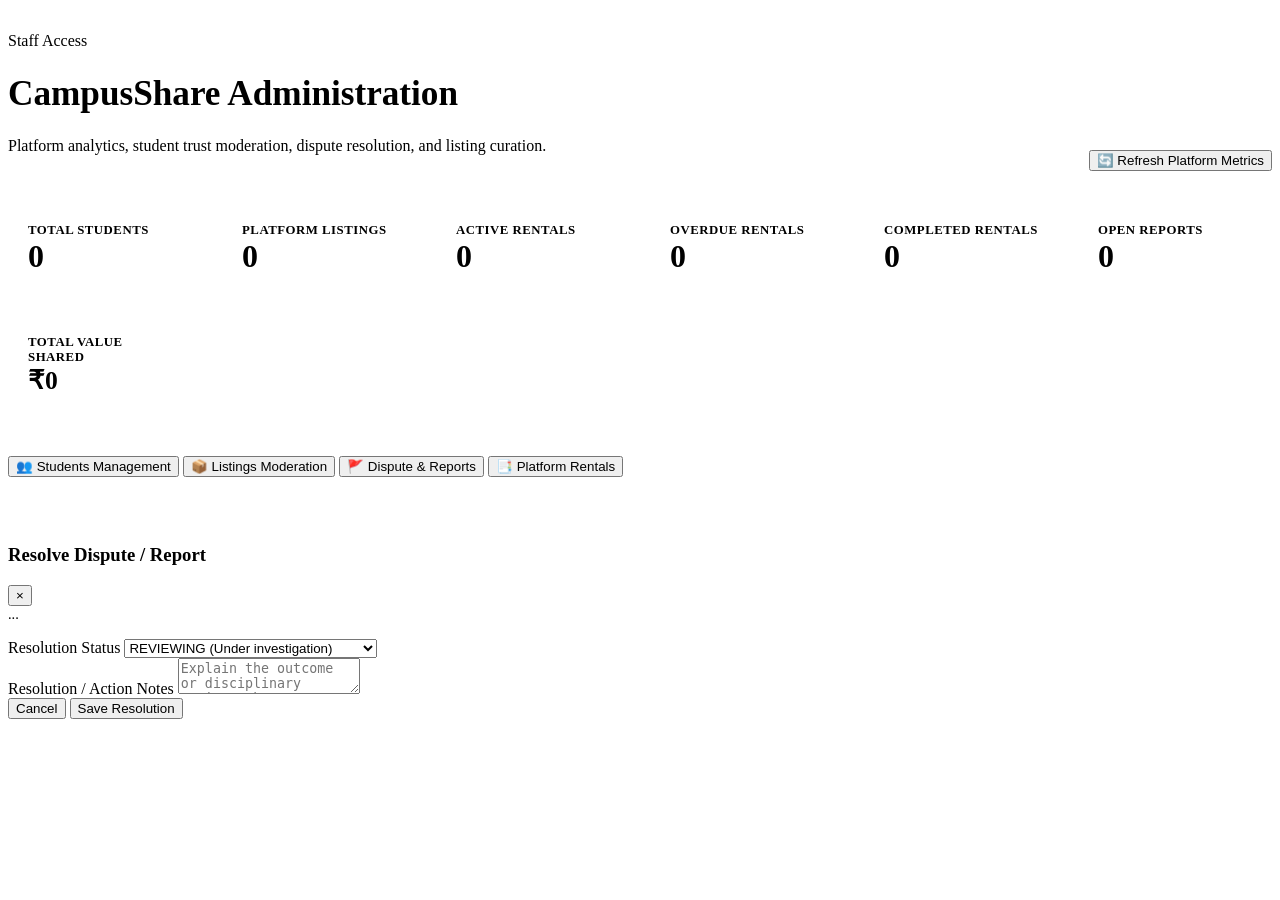
==== frontend/admin.html @ 369333aa "Initial commit - CampusShare full stack app" ====
<!DOCTYPE html>
<html lang="en">
<head>
  <meta charset="UTF-8">
  <meta name="viewport" content="width=device-width, initial-scale=1.0">
  <title>Admin Dashboard & Moderation — CampusShare</title>
  <link rel="stylesheet" href="/css/styles.css">
  <style>
    .admin-layout {
      margin-top: 2rem;
    }
    .kpi-row {
      display: grid;
      grid-template-columns: repeat(auto-fit, minmax(180px, 1fr));
      gap: 1.25rem;
      margin-bottom: 2.5rem;
    }
    .admin-kpi {
      background: #ffffff;
      border: 1px solid var(--border);
      border-radius: var(--radius-md);
      padding: 1.25rem;
      box-shadow: var(--shadow-sm);
    }
    .admin-kpi .num {
      font-size: 2rem;
      font-weight: 900;
      color: var(--text-main);
    }
    .admin-kpi .lbl {
      font-size: 0.8rem;
      font-weight: 700;
      color: var(--text-muted);
      text-transform: uppercase;
      letter-spacing: 0.04em;
    }

    .table-container {
      background: #ffffff;
      border: 1px solid var(--border);
      border-radius: var(--radius-lg);
      padding: 1.5rem;
      box-shadow: var(--shadow-sm);
      overflow-x: auto;
    }
    table.admin-table {
      width: 100%;
      border-collapse: collapse;
      font-size: 0.875rem;
      text-align: left;
    }
    table.admin-table th {
      padding: 0.75rem 1rem;
      border-bottom: 2px solid var(--border);
      color: var(--text-muted);
      font-weight: 600;
      font-size: 0.775rem;
      text-transform: uppercase;
      letter-spacing: 0.04em;
    }
    table.admin-table td {
      padding: 0.85rem 1rem;
      border-bottom: 1px solid var(--border);
      vertical-align: middle;
    }
    table.admin-table tr:hover {
      background: var(--bg-main);
    }
  </style>
</head>
<body>

  <div id="navbar-placeholder"></div>

  <div class="container main-content admin-layout">

    <div style="display: flex; justify-content: space-between; align-items: flex-end; margin-bottom: 2rem; flex-wrap: wrap; gap: 1rem;">
      <div>
        <span class="badge badge-danger" style="margin-bottom: 0.4rem;">Staff Access</span>
        <h1 style="font-size: 2.2rem; font-weight: 800; color: var(--text-main);">CampusShare Administration</h1>
        <p style="color: var(--text-muted); font-size: 1rem;">Platform analytics, student trust moderation, dispute resolution, and listing curation.</p>
      </div>
      <div>
        <button class="btn btn-secondary btn-sm" onclick="loadAdminData()">🔄 Refresh Platform Metrics</button>
      </div>
    </div>

    <!-- KPI Metric Cards -->
    <div class="kpi-row" id="kpi-row">
      <div class="admin-kpi">
        <div class="lbl">Total Students</div>
        <div class="num" id="stat-students">0</div>
      </div>
      <div class="admin-kpi">
        <div class="lbl">Platform Listings</div>
        <div class="num" id="stat-listings">0</div>
      </div>
      <div class="admin-kpi">
        <div class="lbl">Active Rentals</div>
        <div class="num" id="stat-active" style="color: var(--primary);">0</div>
      </div>
      <div class="admin-kpi">
        <div class="lbl">Overdue Rentals</div>
        <div class="num" id="stat-overdue" style="color: var(--danger);">0</div>
      </div>
      <div class="admin-kpi">
        <div class="lbl">Completed Rentals</div>
        <div class="num" id="stat-completed" style="color: var(--success);">0</div>
      </div>
      <div class="admin-kpi">
        <div class="lbl">Open Reports</div>
        <div class="num" id="stat-reports" style="color: var(--warning);">0</div>
      </div>
      <div class="admin-kpi">
        <div class="lbl">Total Value Shared</div>
        <div class="num" id="stat-value" style="font-size: 1.6rem;">₹0</div>
      </div>
    </div>

    <!-- Admin Tabs -->
    <div class="tab-nav">
      <button class="tab-btn active" id="atab-users-btn" onclick="switchAdminTab('users')">👥 Students Management</button>
      <button class="tab-btn" id="atab-listings-btn" onclick="switchAdminTab('listings')">📦 Listings Moderation</button>
      <button class="tab-btn" id="atab-reports-btn" onclick="switchAdminTab('reports')">🚩 Dispute & Reports</button>
      <button class="tab-btn" id="atab-rentals-btn" onclick="switchAdminTab('rentals')">📑 Platform Rentals</button>
    </div>

    <!-- Tab Contents -->
    <div class="table-container" id="admin-table-container">
      <div class="spinner"></div>
    </div>

  </div>

  <!-- Resolve Report Modal -->
  <div class="modal-backdrop" id="report-action-modal">
    <div class="modal-card">
      <div class="modal-header">
        <h3>Resolve Dispute / Report</h3>
        <button class="modal-close-btn" onclick="closeReportActionModal()">&times;</button>
      </div>
      <div class="modal-body">
        <div style="font-size: 0.9rem; margin-bottom: 1rem;" id="report-modal-details">...</div>

        <div class="form-group">
          <label class="form-label" for="report-new-status">Resolution Status</label>
          <select id="report-new-status" class="form-select">
            <option value="REVIEWING">REVIEWING (Under investigation)</option>
            <option value="RESOLVED">RESOLVED (Action taken / completed)</option>
            <option value="REJECTED">REJECTED (Invalid or false alarm)</option>
          </select>
        </div>

        <div class="form-group">
          <label class="form-label" for="report-resolution-notes">Resolution / Action Notes</label>
          <textarea id="report-resolution-notes" class="form-textarea" placeholder="Explain the outcome or disciplinary action taken..."></textarea>
        </div>
      </div>
      <div class="modal-footer">
        <button class="btn btn-secondary" onclick="closeReportActionModal()">Cancel</button>
        <button class="btn btn-primary" onclick="saveReportResolution()">Save Resolution</button>
      </div>
    </div>
  </div>

  <script src="/js/api.js"></script>
  <script src="/js/navbar.js"></script>
  <script>
    let currentAdminTab = "users";
    let activeReportId = null;

    document.addEventListener("DOMContentLoaded", async () => {
      if (!API.isAuthenticated()) {
        window.location.href = "/login.html";
        return;
      }
      if (!API.isAdmin()) {
        showToast("Administrator privileges required.", "error");
        setTimeout(() => window.location.href = "/dashboard.html", 1000);
        return;
      }

      await loadAdminData();
    });

    async function loadAdminData() {
      try {
        const metrics = await API.request("/api/admin/dashboard");
        document.getElementById("stat-students").textContent = metrics.total_students;
        document.getElementById("stat-listings").textContent = metrics.total_listings;
        document.getElementById("stat-active").textContent = metrics.active_rentals;
        document.getElementById("stat-overdue").textContent = metrics.overdue_rentals;
        document.getElementById("stat-completed").textContent = metrics.completed_rentals;
        document.getElementById("stat-reports").textContent = metrics.open_reports;
        document.getElementById("stat-value").textContent = formatCurrency(metrics.total_value_shared);

        await renderCurrentTab();
      } catch (err) {
        showToast("Failed to load admin metrics.", "error");
      }
    }

    async function switchAdminTab(tab) {
      currentAdminTab = tab;
      document.querySelectorAll(".tab-btn").forEach(b => b.classList.remove("active"));
      const btn = document.getElementById(`atab-${tab}-btn`);
      if (btn) btn.classList.add("active");

      await renderCurrentTab();
    }

    async function renderCurrentTab() {
      const container = document.getElementById("admin-table-container");
      container.innerHTML = `<div class="spinner"></div>`;

      try {
        if (currentAdminTab === "users") {
          const users = await API.request("/api/admin/users");
          container.innerHTML = `
            <table class="admin-table">
              <thead>
                <tr>
                  <th>Student</th>
                  <th>Department & Year</th>
                  <th>Role</th>
                  <th>Trust Score</th>
                  <th>Rating</th>
                  <th>Listings / Rentals</th>
                  <th>Status</th>
                  <th style="text-align: right;">Action</th>
                </tr>
              </thead>
              <tbody>
                ${users.map(u => `
                  <tr>
                    <td>
                      <div style="font-weight: 700;">${u.name}</div>
                      <div style="font-size: 0.75rem; color: var(--text-muted);">${u.email}</div>
                    </td>
                    <td>${u.department} • ${u.year}</td>
                    <td><span class="badge ${u.role === 'admin' ? 'badge-danger' : 'badge-secondary'}">${u.role}</span></td>
                    <td>${getTrustBadgeHtml(u.trust_score)}</td>
                    <td>⭐ ${u.average_rating.toFixed(1)}</td>
                    <td>${u.listings_count} items • ${u.rentals_count} rentals</td>
                    <td>
                      <span class="badge ${u.is_active ? 'badge-success' : 'badge-danger'}">
                        ${u.is_active ? 'Active' : 'Suspended'}
                      </span>
                    </td>
                    <td style="text-align: right;">
                      ${u.role !== 'admin' ? `
                        <button class="btn ${u.is_active ? 'btn-danger' : 'btn-success'} btn-sm" onclick="toggleUserSuspend(${u.id}, '${u.name}', ${u.is_active})">
                          ${u.is_active ? 'Suspend' : 'Reactivate'}
                        </button>
                      ` : '<span style="font-size: 0.8rem; color: var(--text-light);">Protected</span>'}
                    </td>
                  </tr>
                `).join("")}
              </tbody>
            </table>
          `;
        } else if (currentAdminTab === "listings") {
          const listings = await API.request("/api/admin/listings");
          container.innerHTML = `
            <table class="admin-table">
              <thead>
                <tr>
                  <th>Listing Title</th>
                  <th>Owner</th>
                  <th>Category</th>
                  <th>Daily Price</th>
                  <th>Pickup</th>
                  <th>Semester Mode</th>
                  <th style="text-align: right;">Actions</th>
                </tr>
              </thead>
              <tbody>
                ${listings.map(l => `
                  <tr>
                    <td>
                      <div style="font-weight: 700;"><a href="/listing.html?id=${l.id}">${l.title}</a></div>
                      <div style="font-size: 0.75rem; color: var(--text-muted);">${l.condition} • Deposit: ${formatCurrency(l.security_deposit)}</div>
                    </td>
                    <td>${l.owner ? l.owner.name : 'Unknown'}</td>
                    <td><span class="badge badge-primary">${l.category}</span></td>
                    <td><strong>${l.rental_type === 'free' ? 'Free' : formatCurrency(l.price_per_day)}</strong></td>
                    <td>📍 ${l.pickup_location}</td>
                    <td>
                      <button class="btn ${l.is_semester_resource ? 'btn-primary' : 'btn-secondary'} btn-sm" onclick="toggleSemester(${l.id})">
                        ${l.is_semester_resource ? '★ Featured' : '☆ Not Featured'}
                      </button>
                    </td>
                    <td style="text-align: right;">
                      <button class="btn btn-danger btn-sm" onclick="removeListingAdmin(${l.id}, '${l.title.replace(/'/g, "\\'")}')">
                        Remove
                      </button>
                    </td>
                  </tr>
                `).join("")}
              </tbody>
            </table>
          `;
        } else if (currentAdminTab === "reports") {
          const reports = await API.request("/api/admin/reports");
          if (reports.length === 0) {
            container.innerHTML = `<div class="empty-state"><h4>No Reports Filed</h4><p>The campus community is running smoothly.</p></div>`;
            return;
          }

          container.innerHTML = `
            <table class="admin-table">
              <thead>
                <tr>
                  <th>Report ID</th>
                  <th>Category</th>
                  <th>Description</th>
                  <th>Reporter</th>
                  <th>Status</th>
                  <th>Filed Date</th>
                  <th style="text-align: right;">Resolve</th>
                </tr>
              </thead>
              <tbody>
                ${reports.map(r => `
                  <tr>
                    <td>#${r.id}</td>
                    <td><span class="badge badge-warning">${r.category}</span></td>
                    <td style="max-width: 320px;">
                      <div>${r.description}</div>
                      ${r.resolution_notes ? `<div style="font-size: 0.75rem; color: var(--primary); margin-top: 0.2rem;"><strong>Resolution:</strong> ${r.resolution_notes}</div>` : ''}
                    </td>
                    <td>${r.reporter ? r.reporter.name : 'Unknown'}</td>
                    <td>
                      <span class="badge ${r.status === 'OPEN' ? 'badge-danger' : r.status === 'REVIEWING' ? 'badge-warning' : 'badge-success'}">
                        ${r.status}
                      </span>
                    </td>
                    <td>${formatDate(r.created_at)}</td>
                    <td style="text-align: right;">
                      <button class="btn btn-secondary btn-sm" onclick="openReportActionModal(${r.id}, '${r.category}', '${r.status}', '${(r.resolution_notes || '').replace(/'/g, "\\'")}')">
                        Update Status
                      </button>
                    </td>
                  </tr>
                `).join("")}
              </tbody>
            </table>
          `;
        } else if (currentAdminTab === "rentals") {
          const rentals = await API.request("/api/admin/rentals");
          container.innerHTML = `
            <table class="admin-table">
              <thead>
                <tr>
                  <th>Rental ID</th>
                  <th>Item</th>
                  <th>Borrower</th>
                  <th>Owner</th>
                  <th>Dates</th>
                  <th>Late Fee</th>
                  <th>Deposit Status</th>
                  <th>Status</th>
                </tr>
              </thead>
              <tbody>
                ${rentals.map(r => `
                  <tr>
                    <td>#${r.id}</td>
                    <td><strong>${r.listing ? r.listing.title : 'Item #' + r.listing_id}</strong></td>
                    <td>${r.borrower ? r.borrower.name : 'Unknown'}</td>
                    <td>${r.owner ? r.owner.name : 'Unknown'}</td>
                    <td>${formatDate(r.start_date)} to ${formatDate(r.end_date)}</td>
                    <td>${r.late_fee > 0 ? `<strong style="color: var(--danger);">${formatCurrency(r.late_fee)}</strong>` : '₹0'}</td>
                    <td><span class="badge badge-secondary">${r.deposit_status}</span></td>
                    <td>${getStatusBadgeHtml(r.status)}</td>
                  </tr>
                `).join("")}
              </tbody>
            </table>
          `;
        }
      } catch (err) {
        container.innerHTML = `<div class="empty-state"><p>Error loading admin data: ${err.message}</p></div>`;
      }
    }

    async function toggleUserSuspend(userId, name, isCurrentlyActive) {
      const action = isCurrentlyActive ? "suspend" : "reactivate";
      if (!confirm(`Are you sure you want to ${action} student account for ${name}?`)) return;

      try {
        await API.request(`/api/admin/users/${userId}/toggle-suspend`, { method: "PUT" });
        showToast(`User ${name} has been ${isCurrentlyActive ? 'suspended' : 'reactivated'}.`, "info");
        await renderCurrentTab();
      } catch (err) {
        showToast(err.message, "error");
      }
    }

    async function toggleSemester(listingId) {
      try {
        const res = await API.request(`/api/admin/listings/${listingId}/toggle-semester`, { method: "PUT" });
        showToast(res.message, "success");
        await renderCurrentTab();
      } catch (err) {
        showToast(err.message, "error");
      }
    }

    async function removeListingAdmin(listingId, title) {
      if (!confirm(`Remove listing "${title}" from the platform?`)) return;
      try {
        await API.request(`/api/admin/listings/${listingId}`, { method: "DELETE" });
        showToast("Listing removed.", "info");
        await renderCurrentTab();
      } catch (err) {
        showToast(err.message, "error");
      }
    }

    function openReportActionModal(reportId, cat, status, notes) {
      activeReportId = reportId;
      document.getElementById("report-modal-details").innerHTML = `Updating resolution for Report <strong>#${reportId}</strong> (${cat})`;
      document.getElementById("report-new-status").value = status;
      document.getElementById("report-resolution-notes").value = notes || "";
      document.getElementById("report-action-modal").classList.add("show");
    }

    function closeReportActionModal() {
      document.getElementById("report-action-modal").classList.remove("show");
    }

    async function saveReportResolution() {
      const status = document.getElementById("report-new-status").value;
      const notes = document.getElementById("report-resolution-notes").value.trim();

      try {
        await API.request(`/api/admin/reports/${activeReportId}`, {
          method: "PUT",
          body: JSON.stringify({
            status,
            resolution_notes: notes || null
          })
        });
        showToast("Report status updated.", "success");
        closeReportActionModal();
        await renderCurrentTab();
      } catch (err) {
        showToast(err.message, "error");
      }
    }
  </script>
</body>
</html>
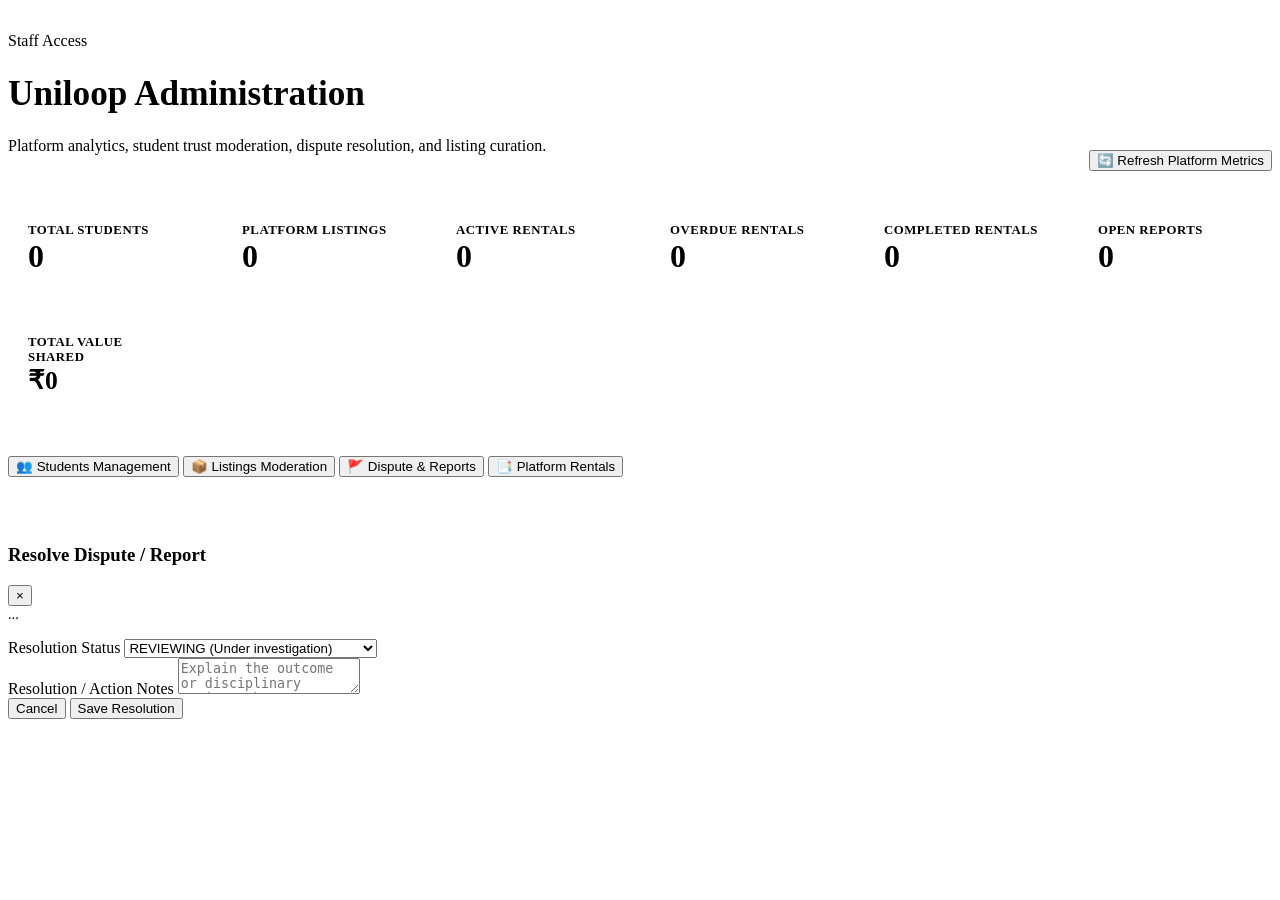
==== commit 691cb0a9: "changed the name" ====
--- a/frontend/admin.html
+++ b/frontend/admin.html
@@ -3,7 +3,7 @@
 <head>
   <meta charset="UTF-8">
   <meta name="viewport" content="width=device-width, initial-scale=1.0">
-  <title>Admin Dashboard & Moderation — CampusShare</title>
+  <title>Admin Dashboard & Moderation — Uniloop</title>
   <link rel="stylesheet" href="/css/styles.css">
   <style>
     .admin-layout {
@@ -77,7 +77,7 @@
     <div style="display: flex; justify-content: space-between; align-items: flex-end; margin-bottom: 2rem; flex-wrap: wrap; gap: 1rem;">
       <div>
         <span class="badge badge-danger" style="margin-bottom: 0.4rem;">Staff Access</span>
-        <h1 style="font-size: 2.2rem; font-weight: 800; color: var(--text-main);">CampusShare Administration</h1>
+        <h1 style="font-size: 2.2rem; font-weight: 800; color: var(--text-main);">Uniloop Administration</h1>
         <p style="color: var(--text-muted); font-size: 1rem;">Platform analytics, student trust moderation, dispute resolution, and listing curation.</p>
       </div>
       <div>
